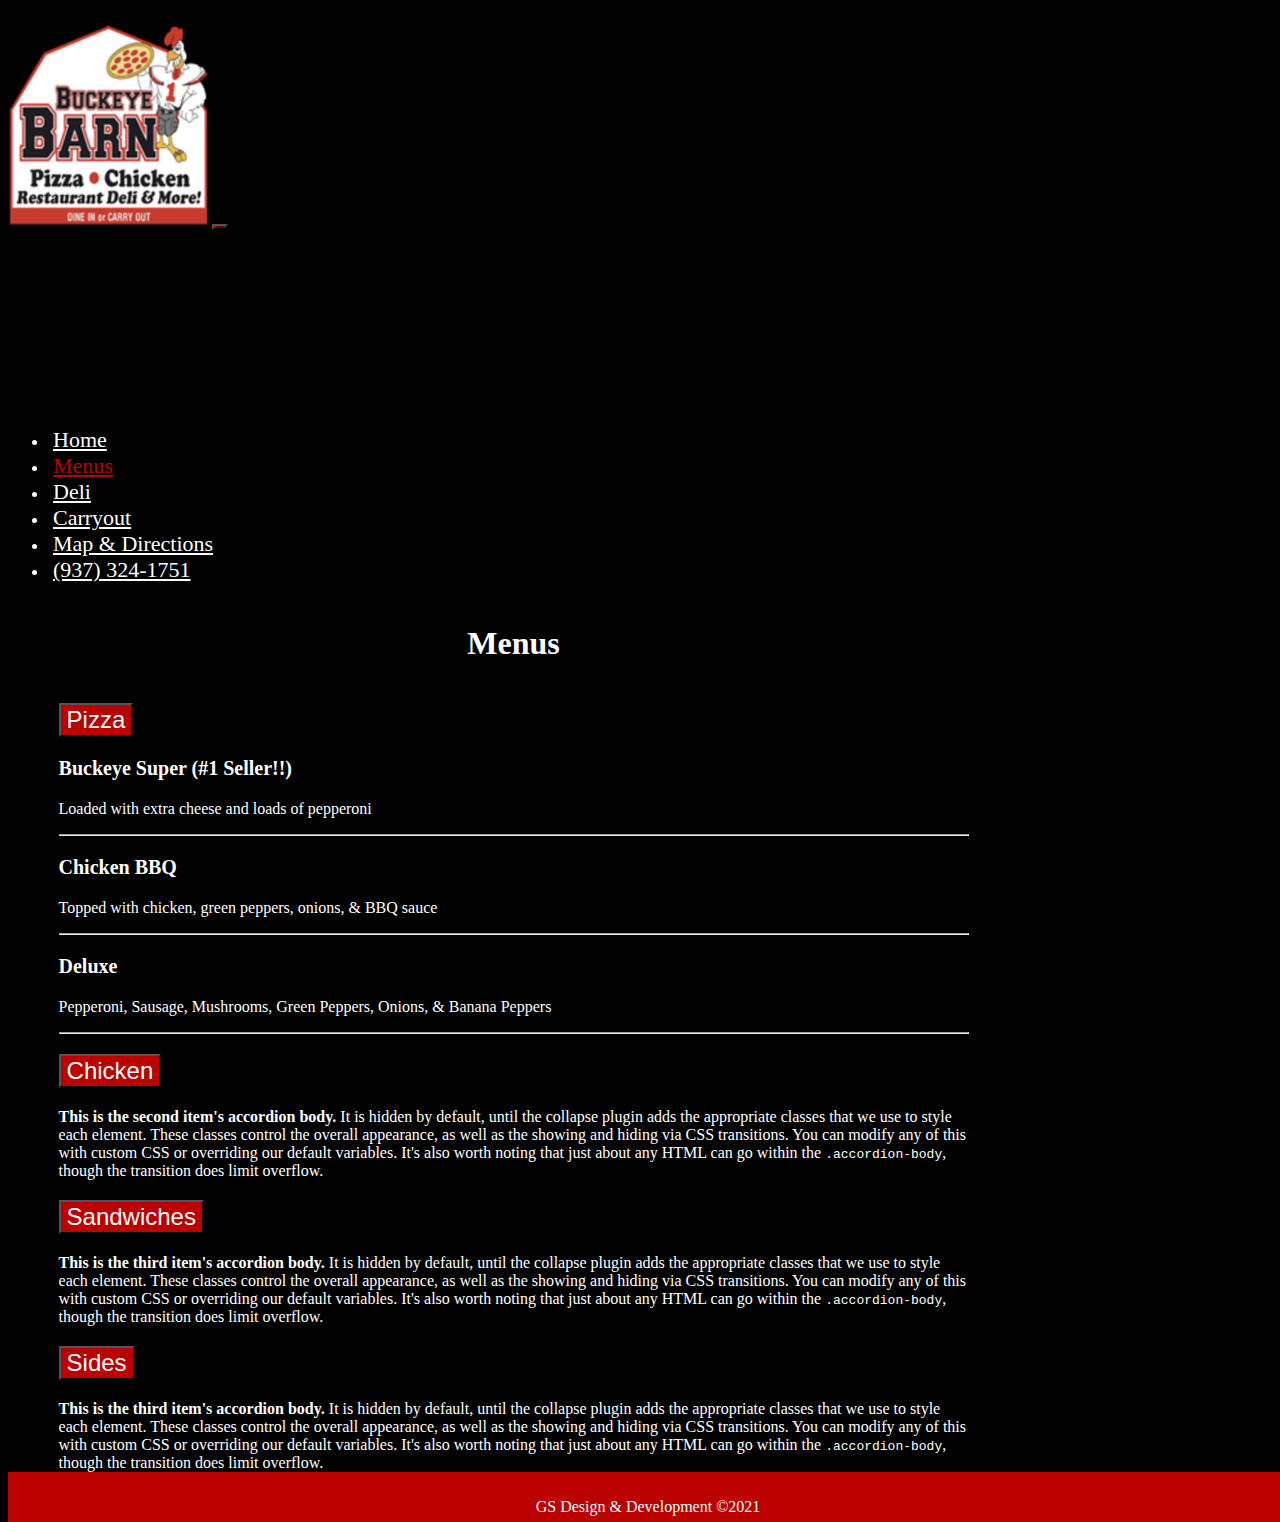
==== Menus.html @ 9928eed6 "spring 2021 Buckeye Barn" ====
<!DOCTYPE html>
<!--
 Gregory Spain
 March 11, 2020
-->
<html lang="en">
  <head>
    
    <meta charset="utf-8">
	<meta http-equiv="X-UA-Compatible" content="IE=edge">
	<meta name="viewport" content="width=device-width shrink-to-fit=no">
    <title>Menus</title>
      
    <link rel="icon" type="image/png" href="img/favicon.png">
    <!-- Bootstrap -->
	<link href="https://cdn.jsdelivr.net/npm/bootstrap@5.0.0-beta2/dist/css/bootstrap.min.css" rel="stylesheet" integrity="sha384-BmbxuPwQa2lc/FVzBcNJ7UAyJxM6wuqIj61tLrc4wSX0szH/Ev+nYRRuWlolflfl" crossorigin="anonymous">
    <link href="css/style.css" type="text/css" rel="stylesheet">
	
  </head>
  <body>
      <p class="skipnavbar"><a href="#content-start">Skip to main content</a></p>
      <!-- body code goes here -->
    <div class="container">
        <div class="row">
            <div class="col-12">
                <nav class="navbar navbar-expand-lg">
                     
  <span class="navbar-brand mb-0"><a href="index.htm"><img src="img/logo.jpg" alt="logo is a chicken in football pads holding a pizza 
      against the silhoutte of a barn. Buckeye Barn. Pizza, chicken, restaurant, deli, and more"></a></span>
  <button class="navbar-toggler" type="button" data-bs-toggle="collapse" data-bs-target="#navbarSupportedContent" aria-controls="navbarSupportedContent" aria-expanded="false" aria-label="Toggle navigation">
      <span class="navbar-toggler-icon"></span>
    </button>
    <div class="collapse navbar-collapse" id="navbarSupportedContent">
      <ul class="navbar-nav me-auto mb-2 mb-lg-0">
      
        <li class="nav-item">
            <a class="nav-link" href="index.html">Home</a>
        </li>
        
        <li class="nav-item">
            <a class="nav-link current" href="Menus.html">Menus</a>
        </li>
        <li class="nav-item">
            <a class="nav-link" href="#">Deli</a>
        </li>
        <li class="nav-item">
            <a class="nav-link" href="#">Carryout</a>
        </li>
          <li class="nav-item address">
          <a class="nav-link" href="#">Map &amp; Directions </a>
      </li>
      <li class="nav-item phone">
          <a class="nav-link" href="#">&#40;937&#41; 324-1751</a>
      </li>
      
    </ul>
  </div>
</nav>
            </div>
        </div>
        
        <div class="row">
            <div class="col-12"><h1 class="menu-page"  id="content-start">Menus</h1></div>
        </div>
    
        <div class="accordion" id="accordionExample">
  <div class="accordion-item">
    <h2 class="accordion-header" id="headingOne">
      <button class="accordion-button" type="button" data-bs-toggle="collapse" data-bs-target="#collapseOne" aria-expanded="true" aria-controls="collapseOne">
        Pizza
      </button>
    </h2>
    <div id="collapseOne" class="accordion-collapse collapse" aria-labelledby="headingOne" data-bs-parent="#accordionExample">
      <div class="accordion-body">
        <h3><strong>Buckeye Super (#1 Seller!!)</strong></h3><span class="line my-4"></span>
        <p>Loaded with extra cheese and loads of pepperoni</p>
        <hr class="my-2">
        <h3><strong>Chicken BBQ</strong></h3><span class="line my-4"></span>
        <p>Topped with chicken, green peppers, onions, &amp; BBQ sauce</p>
        <hr class="my-2">
        <h3><strong>Deluxe</strong></h3><span class="line my-4"></span>
        <p>Pepperoni, Sausage, Mushrooms, Green Peppers, Onions, &amp; Banana Peppers </p>
        <hr class="my-2">
        
      </div>
    </div>
  </div>
  <div class="accordion-item">
    <h2 class="accordion-header" id="headingTwo">
      <button class="accordion-button collapsed" type="button" data-bs-toggle="collapse" data-bs-target="#collapseTwo" aria-expanded="false" aria-controls="collapseTwo">
        Chicken
      </button>
    </h2>
    <div id="collapseTwo" class="accordion-collapse collapse" aria-labelledby="headingTwo" data-bs-parent="#accordionExample">
      <div class="accordion-body">
        <strong>This is the second item's accordion body.</strong> It is hidden by default, until the collapse plugin adds the appropriate classes that we use to style each element. These classes control the overall appearance, as well as the showing and hiding via CSS transitions. You can modify any of this with custom CSS or overriding our default variables. It's also worth noting that just about any HTML can go within the <code>.accordion-body</code>, though the transition does limit overflow.
      </div>
    </div>
  </div>
  <div class="accordion-item">
    <h2 class="accordion-header" id="headingThree">
      <button class="accordion-button collapsed" type="button" data-bs-toggle="collapse" data-bs-target="#collapseThree" aria-expanded="false" aria-controls="collapseThree">
        Sandwiches
      </button>
    </h2>
    <div id="collapseThree" class="accordion-collapse collapse" aria-labelledby="headingThree" data-bs-parent="#accordionExample">
      <div class="accordion-body">
        <strong>This is the third item's accordion body.</strong> It is hidden by default, until the collapse plugin adds the appropriate classes that we use to style each element. These classes control the overall appearance, as well as the showing and hiding via CSS transitions. You can modify any of this with custom CSS or overriding our default variables. It's also worth noting that just about any HTML can go within the <code>.accordion-body</code>, though the transition does limit overflow.
      </div>
    </div>
  </div>
    <div class="accordion-item">
    <h2 class="accordion-header" id="headingFour">
      <button class="accordion-button collapsed" type="button" data-bs-toggle="collapse" data-bs-target="#collapseFour" aria-expanded="false" aria-controls="collapseFour">
        Sides
      </button>
    </h2>
    <div id="collapseFour" class="accordion-collapse collapse" aria-labelledby="headingFour" data-bs-parent="#accordionExample">
      <div class="accordion-body">
        <strong>This is the third item's accordion body.</strong> It is hidden by default, until the collapse plugin adds the appropriate classes that we use to style each element. These classes control the overall appearance, as well as the showing and hiding via CSS transitions. You can modify any of this with custom CSS or overriding our default variables. It's also worth noting that just about any HTML can go within the <code>.accordion-body</code>, though the transition does limit overflow.
      </div>
    </div>
  </div>
</div>
      </div>
       <div class="footer">
            <div class="col-12"><p>GS Design &amp; Development &copy;2021</p></div>
        </div>

	<!-- jQuery (necessary for Bootstrap's JavaScript plugins) --> 
	<script src="js/jquery-3.4.1.min.js"></script>

	<!-- Include all compiled plugins (below), or include individual files as needed -->
	<script src="https://cdn.jsdelivr.net/npm/bootstrap@5.0.0-beta2/dist/js/bootstrap.bundle.min.js" integrity="sha384-b5kHyXgcpbZJO/tY9Ul7kGkf1S0CWuKcCD38l8YkeH8z8QjE0GmW1gYU5S9FOnJ0" crossorigin="anonymous"></script>
  </body>
</html>
---- css/style.css ----
@charset "utf-8";
/*
Gregory Spain
February 14, 2020
*/


/* CSS Document */

html{
    position: relative;
    min-height: 100%;
}
body {
    background-color: rgba(0, 0, 0);
    margin-bottom: 50px
}

p.skipnavbar a {
    position: absolute;
    left: -5000px;
}

p.skipnavbar a:focus {
    background-color: rgba(187, 0, 0);
    color: rgba(255, 255, 255);
    text-decoration: none;
    position: absolute;
    top: 2em;
    left: 2em;
    z-index: 10;
}

.container {
    background-color: rgba(0, 0, 0);
	padding: 10px, 20px, 20px, 20px;
	min-height: 100%;
	margin-top: 20px;
    color: rgba(255, 255, 255);
    overflow: hidden;
   /* border-top: solid 50px rgba(187, 0, 0);*/
}



.smallpagelogo {
    text-align: center;
}

.navbar-toggler {
    background-color: rgba(187, 0, 0);
    background-image: url("hamburgerMenu2-96px.png");
    background-position: center;
    background-repeat: no-repeat;
    background-size: 90%;
    
}

.nav-item {
    width: auto;
}
.nav-link {
    color: rgba(255, 255, 255);
    font-size: 22px;
    margin: 0 5px 0 5px
}

.current {
    color: rgba(187, 0, 0);
    
}

.address {
    min-width: 132px;

}

.phone {
    min-width: 147px;
}

a:hover {
    color: rgba(187, 0, 0);
}

#navbarSupportedContent {
    padding-top: 180px;
    
}

h1 {
    padding-top: 20px;
}

h3 {
    font-size: 20px;
}

h5 {
    font-size: 30px;
}
.menu-page {
    text-align: center;
    padding-bottom: 20px;
}
.my-2 {
    color: rgba(255, 255, 255);
}

.carousel-indicators {
    color: rgba(42, 42, 42);
}
.btn {
    margin-top: 20px;
    margin-bottom: 10px;
    background-color: rgba(187, 0, 0);
    color: rgba(255, 255, 255);
}

.accordion {
    margin: 0 5% 0 5%;
}
.accordion-button {
    background-color: rgba(187, 0, 0);
    color: rgba(255, 255, 255);
    font-size: 24px;
}

.accordion-button:not(.collapsed) {
    background-color: rgba(187, 0, 0);
    color: rgba(255, 255, 255);
}

.accordion-button:focus {
    z-index: 3;
    border: solid 2px rgba(255, 255, 255);
    box-shadow: 0 0 0 0.25rem rgb(42 42 42 / 25%);
}

.accordion-button:not(.collapsed)::after{
    background-image: url("Arrow-1.png");
    transform: rotate(180deg);
}

.accordion-button::after {
    background-image: url("Arrow-1.png");
}

.strong {
    width: 150px;
}

.line {
    background-image: url("line.png");
}

img {
    max-width: 200px;
}
.main-pics {
    max-width: 100%;
    max-height: 900px;    
}

.home-blurb {
    padding-bottom: 40px;
}

.footer {
    width: 100%;
    height: 50px;
    color:rgba(255, 255, 255);
    background-color: rgba(187, 0, 0);
    text-align: center;
    position: absolute;
    bottom: 0; 
}

.footer p {
    padding-top: 10px;
}


@media (min-width: 768px) { 
    .container {
    background-color: rgba(0, 0, 0);
	padding: 10px, 20px, 20px, 20px;
	min-height: 100%;
	margin-top: 20px;
    color: rgba(255, 255, 255);
    max-width: 80%;
    overflow: hidden;
    }
}
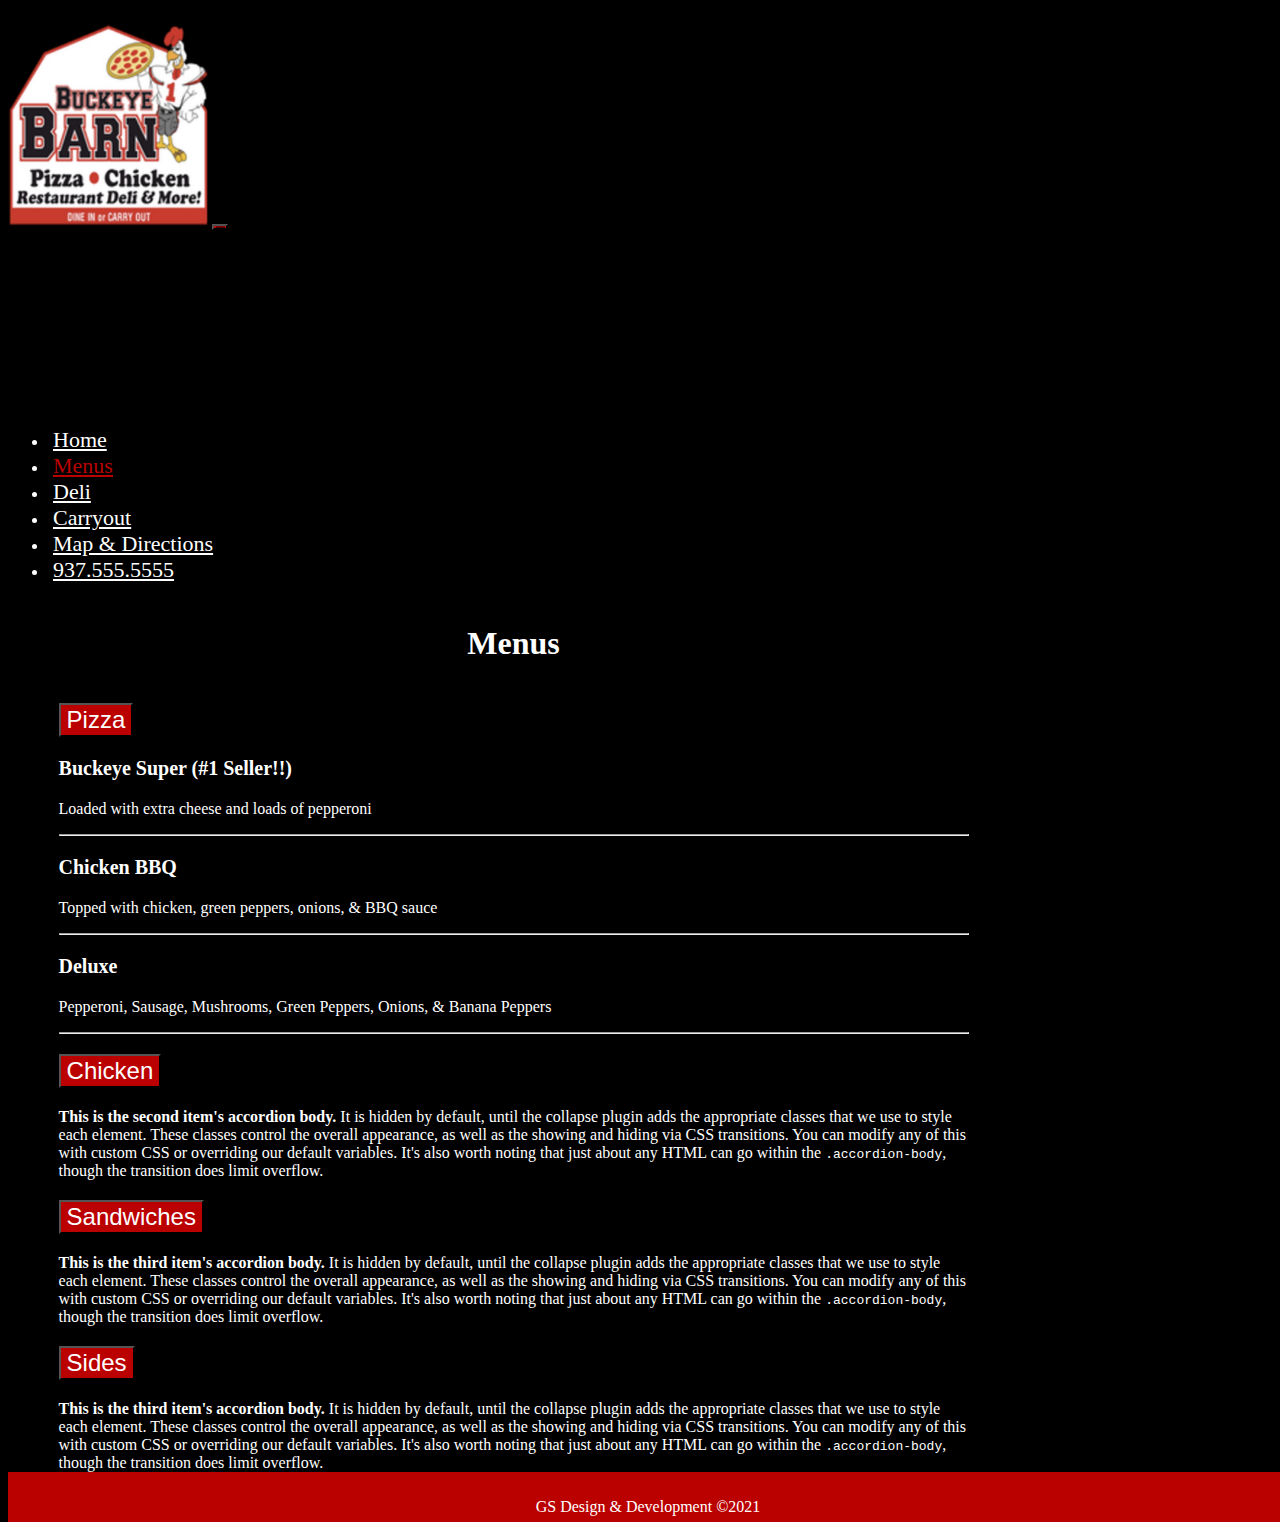
==== commit a78b99d2: "removed phone number" ====
--- a/Menus.html
+++ b/Menus.html
@@ -50,7 +50,7 @@
           <a class="nav-link" href="#">Map &amp; Directions </a>
       </li>
       <li class="nav-item phone">
-          <a class="nav-link" href="#">&#40;937&#41; 324-1751</a>
+          <a class="nav-link" href="#">937.555.5555</a>
       </li>
       
     </ul>
